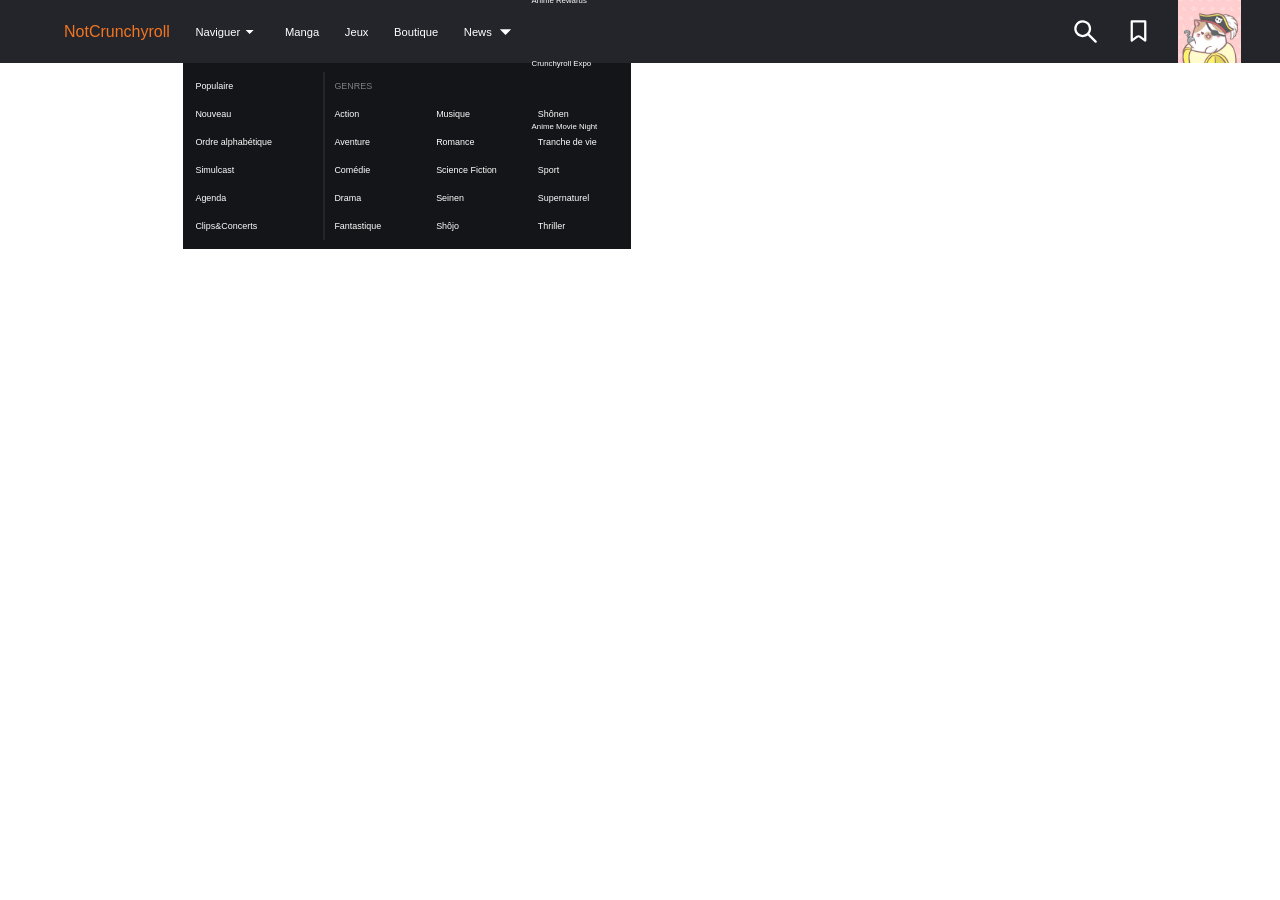
==== CloneCrunchyRoll/index.html @ af950f9e "CloneCrunchyroll I'm trying to make a clone of crunchyroll to apply to it what I'm learning in Begin" ====
<!DOCTYPE html>
<html lang="en">
<head>
    <meta charset="UTF-8">
    <meta name="viewport" content="width=device-width, initial-scale=1.0">
    <link rel="stylesheet" href="styles.css">
    <script src="script.js" defer></script>
    <title>NotCrunchyroll</title>
</head>
<body>
<nav>
    <ul id="menu">
      <a href="#">NotCrunchyroll</a>
        <li id="liNaviguer">
            <div id="naviguer" class="droplist">
            <span>Naviguer</span> 
            <svg class="header-svg-icon" xmlns="http://www.w3.org/2000/svg" viewBox="0 0 24 24" data-t="dropdown-svg" aria-labelledby="dropdown-svg" aria-hidden="true" role="img"><title id="dropdown-svg">Menu déroulant</title><path d="M7 10h10l-5 5z" fill="white"></path></svg>
            </div>
            <div id="naviguerMore">
            <ul>
            <li>Populaire</li>
            <li>Nouveau</li>
            <li>Ordre alphabétique</li>
            <li>Simulcast</li>
            <li>Agenda</li>
            <li>Clips&Concerts</li>
            </ul>
            <!--<table>
                <thead>
                  <tr>
                    <th colspan="3" id="title">Genres</th>
                  </tr>
                </thead>
                <tbody>
                    <tr>
                      <td>Action</td>
                      <td>Musique</td>
                      <td>Shônen</td>
                    </tr>
                  <tr>
                    <td>Aventure</td>
                    <td>Romance</td>
                    <td>Tranche de vie</td>
                  </tr>
                  <tr>
                    <td>Comédie</td>
                    <td>Science Fiction</td>
                    <td>Sport</td>
                  </tr>
                  <tr>
                    <td>Drama</td>
                    <td>Seinen</td>
                    <td>Supernaturel</td>
                  </tr>
                  <tr>
                    <td>Fantastique</td>
                    <td>Shôjo</td>
                    <td>Thriller</td>
                  </tr>
                </tbody>
              </table>-->
              <div id="wrapperPere">
                <div id="title">
                  <span>Genres</span>
                </div>
                <div id="wrapper">
                  <div class="cat">Action</div>
                  <div class="cat">Musique</div>
                  <div class="cat">Shônen</div>
                  <div class="cat">Aventure</div>
                  <div class="cat">Romance</div>
                  <div class="cat">Tranche de vie</div>
                  <div class="cat">Comédie</div>
                  <div class="cat">Science Fiction</div>
                  <div class="cat">Sport</div>
                  <div class="cat">Drama</div>
                  <div class="cat">Seinen</div>
                  <div class="cat">Supernaturel</div>
                  <div class="cat">Fantastique</div>
                  <div class="cat">Shôjo</div>
                  <div class="cat">Thriller</div>
                </div>
              </div>
            </div>
        </li>
        <li>Manga</li>
        <li>Jeux</li>
        <li>Boutique</li>
        <li>
            <div id="news" class="droplist">
                <span>News</span>
                <svg class="header-svg-icon" xmlns="http://www.w3.org/2000/svg" viewBox="0 0 24 24" data-t="dropdown-svg" aria-labelledby="dropdown-svg" aria-hidden="true" role="img"><title id="dropdown-svg">Menu déroulant</title><path d="M7 10h10l-5 5z" fill="white"></path></svg>
            </div>
            <ul id="newsMore">
                <li>Toutes les news</li>
                <li>Anime Rewards</li>
                <li>Crunchyroll Expo</li>
                <li>Anime Movie Night</li>
            </ul>
        </li>
    </ul>
    <ul id="more">
        <li>
            <svg xmlns="http://www.w3.org/2000/svg" viewBox="0 0 24 24" aria-labelledby="search-svg" aria-hidden="false" role="img"><title id="search-svg">Rechercher</title><path d="M15.474 14.035l6.235 6.26a1 1 0 1 1-1.418 1.41l-6.228-6.253a7.5 7.5 0 1 1 1.41-1.418zM9.5 15a5.5 5.5 0 1 0 0-11 5.5 5.5 0 0 0 0 11z" fill="white"></path></svg>
        </li>
        <li>
            <svg xmlns="http://www.w3.org/2000/svg" viewBox="0 0 24 24" aria-labelledby="watchlist-svg" aria-hidden="false" role="img"><title id="watchlist-svg">Watchlist</title><path d="M17 18.113l-3.256-2.326A2.989 2.989 0 0 0 12 15.228c-.629 0-1.232.194-1.744.559L7 18.113V4h10v14.113zM18 2H6a1 1 0 0 0-1 1v17.056c0 .209.065.412.187.581a.994.994 0 0 0 1.394.233l4.838-3.455a1 1 0 0 1 1.162 0l4.838 3.455A1 1 0 0 0 19 20.056V3a1 1 0 0 0-1-1z" fill="white"></path></svg>
        </li>
        <li id="user">
            <img src="img/pirate.png" alt="iconUser">
            <svg xmlns="http://www.w3.org/2000/svg" viewBox="0 0 24 24" aria-labelledby="dropdown-svg" aria-hidden="true" role="img"><title id="dropdown-svg">Menu déroulant</title><path d="M7 10h10l-5 5z" fill="white"></path></svg>
        </li>
    </ul>
</nav>
</body>
</html>
---- CloneCrunchyRoll/styles.css ----
*{
    margin: 0;
    padding: 0;
    list-style-type: none;
    text-decoration: none;
}
nav{
    display:flex;
    align-items: center;
    height: 7vh;
    padding:0 4vw 0 5vw;
    justify-content: space-between;
    background-color: #23252b;
    font-family: Lato,Helvetica Neue,helvetica,sans-serif;
}
nav svg{
    height: 3vh;
}
nav li{
    padding: 0 1vw;
    font-size: 0.7em;
    color: white;
    font-weight: 500;
    height: 7vh;
    align-items: center;
    display: flex;
}
nav li:hover{
    background-color: #141519;
}
nav a{
    color:#f47521;
    transition: color 0.4s ease;
    margin-right: 1vw;
}
nav a:hover{
    color:white;
    transition: color 0.4s ease;
}
#menu{
    display: flex;
    align-items: center;
}
#liNaviguer{
    display: block;
    width: 5vw;
    padding-top: 4vh;
}
#naviguer{
display: flex;
}
#naviguerMore{
    display: flex;
    margin-left: -1vw;
    margin-top: 2vh;
    padding: 1vh 0;
    background-color: #141519;
    width: 35vw;
}
#naviguerMore ul{
    background-color: #141519;
}
#naviguerMore li{
    width: 9vw;
    padding: 1vh 1vw;
    height: inherit;
    font-size: 0.8em;
}
#naviguerMore li:hover{
    background-color: #23252b;
}
#wrapperPere{
    background-color: #141519;
    width: 25vw;
    font-size: 0.8em;
    border-left: .125rem solid #23252b;
}
#wrapper{
    display: grid;
    grid-template-columns: repeat(3, 1fr);
    padding: 0;
}
#title{
    text-transform: uppercase;
    color: gray;
    grid: 1;
}
#wrapperPere .cat, #wrapperPere #title{
    padding: 1vh;
}
#wrapper div:hover{
    background-color: #23252b;
}
#news{
    display: flex;
    }
.droplist{
    align-items: center;
}
#more{
    display: flex;
}
#more img{
    height: 100%;
}
#user{
    display: flex;
    width: 3vw;
}
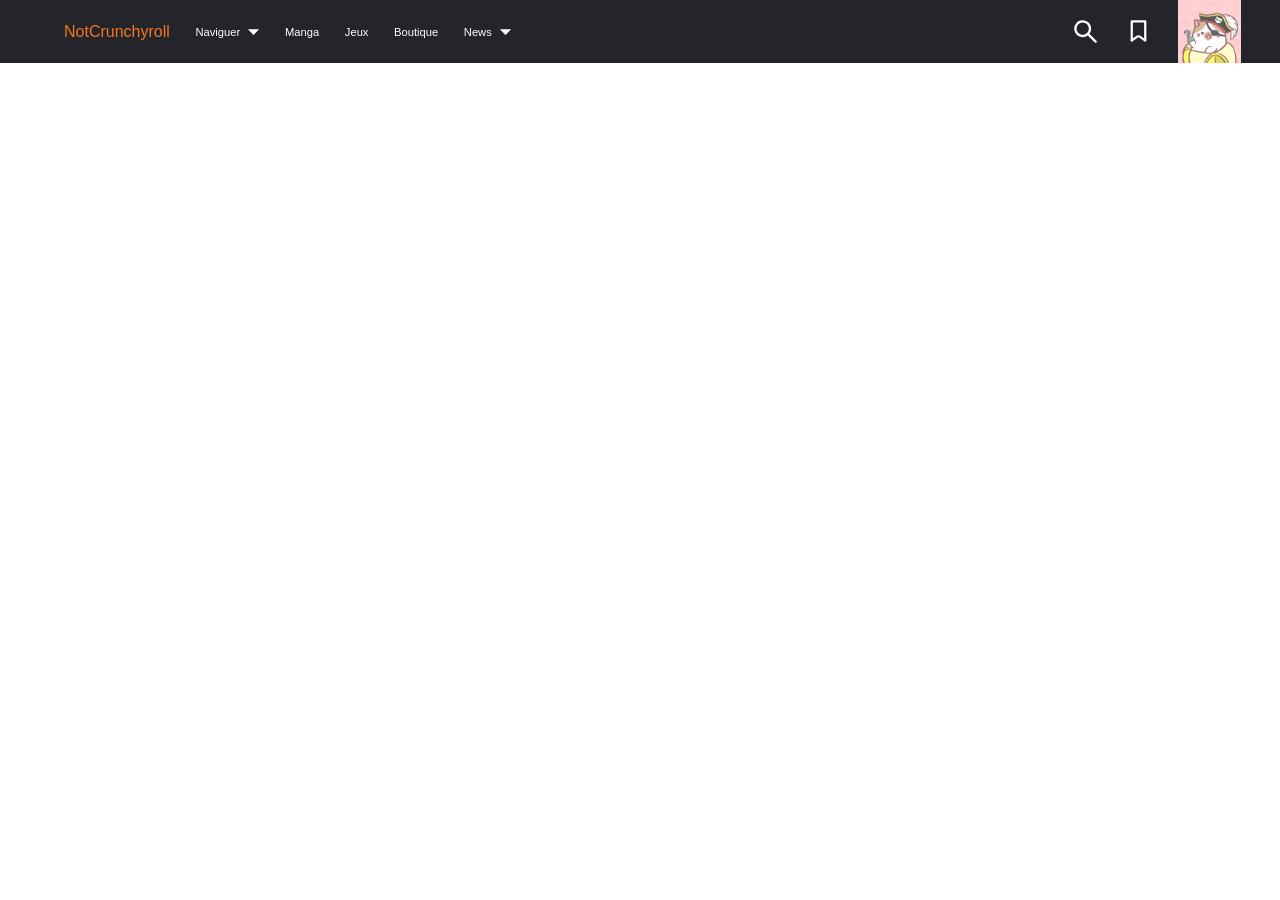
==== commit f2ea2f20: ""naviguer" tab I made the "naviguer" tab. I have to make "news" tab" ====
--- a/CloneCrunchyRoll/index.html
+++ b/CloneCrunchyRoll/index.html
@@ -1,116 +1,132 @@
 <!DOCTYPE html>
-<html lang="en">
-<head>
-    <meta charset="UTF-8">
-    <meta name="viewport" content="width=device-width, initial-scale=1.0">
-    <link rel="stylesheet" href="styles.css">
-    <script src="script.js" defer></script>
-    <title>NotCrunchyroll</title>
-</head>
-<body>
-<nav>
-    <ul id="menu">
-      <a href="#">NotCrunchyroll</a>
-        <li id="liNaviguer">
-            <div id="naviguer" class="droplist">
-            <span>Naviguer</span> 
-            <svg class="header-svg-icon" xmlns="http://www.w3.org/2000/svg" viewBox="0 0 24 24" data-t="dropdown-svg" aria-labelledby="dropdown-svg" aria-hidden="true" role="img"><title id="dropdown-svg">Menu déroulant</title><path d="M7 10h10l-5 5z" fill="white"></path></svg>
-            </div>
-            <div id="naviguerMore">
-            <ul>
-            <li>Populaire</li>
-            <li>Nouveau</li>
-            <li>Ordre alphabétique</li>
-            <li>Simulcast</li>
-            <li>Agenda</li>
-            <li>Clips&Concerts</li>
-            </ul>
-            <!--<table>
-                <thead>
-                  <tr>
-                    <th colspan="3" id="title">Genres</th>
-                  </tr>
-                </thead>
-                <tbody>
-                    <tr>
-                      <td>Action</td>
-                      <td>Musique</td>
-                      <td>Shônen</td>
-                    </tr>
-                  <tr>
-                    <td>Aventure</td>
-                    <td>Romance</td>
-                    <td>Tranche de vie</td>
-                  </tr>
-                  <tr>
-                    <td>Comédie</td>
-                    <td>Science Fiction</td>
-                    <td>Sport</td>
-                  </tr>
-                  <tr>
-                    <td>Drama</td>
-                    <td>Seinen</td>
-                    <td>Supernaturel</td>
-                  </tr>
-                  <tr>
-                    <td>Fantastique</td>
-                    <td>Shôjo</td>
-                    <td>Thriller</td>
-                  </tr>
-                </tbody>
-              </table>-->
-              <div id="wrapperPere">
-                <div id="title">
-                  <span>Genres</span>
-                </div>
-                <div id="wrapper">
-                  <div class="cat">Action</div>
-                  <div class="cat">Musique</div>
-                  <div class="cat">Shônen</div>
-                  <div class="cat">Aventure</div>
-                  <div class="cat">Romance</div>
-                  <div class="cat">Tranche de vie</div>
-                  <div class="cat">Comédie</div>
-                  <div class="cat">Science Fiction</div>
-                  <div class="cat">Sport</div>
-                  <div class="cat">Drama</div>
-                  <div class="cat">Seinen</div>
-                  <div class="cat">Supernaturel</div>
-                  <div class="cat">Fantastique</div>
-                  <div class="cat">Shôjo</div>
-                  <div class="cat">Thriller</div>
-                </div>
-              </div>
-            </div>
-        </li>
-        <li>Manga</li>
-        <li>Jeux</li>
-        <li>Boutique</li>
-        <li>
-            <div id="news" class="droplist">
-                <span>News</span>
-                <svg class="header-svg-icon" xmlns="http://www.w3.org/2000/svg" viewBox="0 0 24 24" data-t="dropdown-svg" aria-labelledby="dropdown-svg" aria-hidden="true" role="img"><title id="dropdown-svg">Menu déroulant</title><path d="M7 10h10l-5 5z" fill="white"></path></svg>
-            </div>
-            <ul id="newsMore">
-                <li>Toutes les news</li>
-                <li>Anime Rewards</li>
-                <li>Crunchyroll Expo</li>
-                <li>Anime Movie Night</li>
-            </ul>
-        </li>
-    </ul>
-    <ul id="more">
-        <li>
-            <svg xmlns="http://www.w3.org/2000/svg" viewBox="0 0 24 24" aria-labelledby="search-svg" aria-hidden="false" role="img"><title id="search-svg">Rechercher</title><path d="M15.474 14.035l6.235 6.26a1 1 0 1 1-1.418 1.41l-6.228-6.253a7.5 7.5 0 1 1 1.41-1.418zM9.5 15a5.5 5.5 0 1 0 0-11 5.5 5.5 0 0 0 0 11z" fill="white"></path></svg>
-        </li>
-        <li>
-            <svg xmlns="http://www.w3.org/2000/svg" viewBox="0 0 24 24" aria-labelledby="watchlist-svg" aria-hidden="false" role="img"><title id="watchlist-svg">Watchlist</title><path d="M17 18.113l-3.256-2.326A2.989 2.989 0 0 0 12 15.228c-.629 0-1.232.194-1.744.559L7 18.113V4h10v14.113zM18 2H6a1 1 0 0 0-1 1v17.056c0 .209.065.412.187.581a.994.994 0 0 0 1.394.233l4.838-3.455a1 1 0 0 1 1.162 0l4.838 3.455A1 1 0 0 0 19 20.056V3a1 1 0 0 0-1-1z" fill="white"></path></svg>
-        </li>
-        <li id="user">
-            <img src="img/pirate.png" alt="iconUser">
-            <svg xmlns="http://www.w3.org/2000/svg" viewBox="0 0 24 24" aria-labelledby="dropdown-svg" aria-hidden="true" role="img"><title id="dropdown-svg">Menu déroulant</title><path d="M7 10h10l-5 5z" fill="white"></path></svg>
-        </li>
-    </ul>
-</nav>
-</body>
-</html>+<html lang="fr">
+	<head>
+		<meta charset="UTF-8">
+		<meta name="viewport" content="width=device-width, initial-scale=1.0">
+		<link rel="stylesheet" href="styles.css">
+		<script src="script.js" defer></script>
+		<title>NotCrunchyroll</title>
+	</head>
+	<body>
+		<nav>
+			<ul id="menu">
+				<a href="#">NotCrunchyroll</a>
+				<li id="liNaviguer">
+          <div id="naviguerAlign">
+					<div id="naviguer" class="droplist">
+						<span>Naviguer</span>
+						<svg class="header-svg-icon" xmlns="http://www.w3.org/2000/svg" viewBox="0 0 24 24" data-t="dropdown-svg" aria-labelledby="dropdown-svg" aria-hidden="true" role="img">
+							<title id="dropdown-svg">Menu déroulant</title>
+							<path d="M7 10h10l-5 5z" fill="white"></path>
+						</svg>
+					</div>
+        </div>
+					<div id="naviguerMore">
+						<ul>
+							<li>Populaire</li>
+							<li>Nouveau</li>
+							<li>Ordre alphabétique</li>
+							<li>Simulcast</li>
+							<li>Agenda</li>
+							<li>Clips&Concerts</li>
+						</ul>
+						<div id="wrapperPere">
+							<div id="title">
+								<span>Genres</span>
+							</div>
+							<div id="wrapper">
+								<div class="cat">
+									Action
+								</div>
+								<div class="cat">
+									Musique
+								</div>
+								<div class="cat">
+									Shônen
+								</div>
+								<div class="cat">
+									Aventure
+								</div>
+								<div class="cat">
+									Romance
+								</div>
+								<div class="cat">
+									Tranche de vie
+								</div>
+								<div class="cat">
+									Comédie
+								</div>
+								<div class="cat">
+									Science Fiction
+								</div>
+								<div class="cat">
+									Sport
+								</div>
+								<div class="cat">
+									Drama
+								</div>
+								<div class="cat">
+									Seinen
+								</div>
+								<div class="cat">
+									Supernaturel
+								</div>
+								<div class="cat">
+									Fantastique
+								</div>
+								<div class="cat">
+									Shôjo
+								</div>
+								<div class="cat">
+									Thriller
+								</div>
+							</div>
+						</div>
+					</div>
+				</li>
+				<li>Manga</li>
+				<li>Jeux</li>
+				<li>Boutique</li>
+				<li>
+          <div id="newsAlign">
+					<div id="news" class="droplist">
+						<span>News</span>
+						<svg class="header-svg-icon" xmlns="http://www.w3.org/2000/svg" viewBox="0 0 24 24" data-t="dropdown-svg" aria-labelledby="dropdown-svg" aria-hidden="true" role="img">
+							<title id="dropdown-svg">Menu déroulant</title>
+							<path d="M7 10h10l-5 5z" fill="white"></path>
+						</svg>
+					</div>
+          <ul id="newsMore">
+						<li>Toutes les news</li>
+						<li>Anime Rewards</li>
+						<li>Crunchyroll Expo</li>
+						<li>Anime Movie Night</li>
+					</ul>
+        </div>
+      </li>
+      </ul>
+			<ul id="more">
+				<li>
+					<svg xmlns="http://www.w3.org/2000/svg" viewBox="0 0 24 24" aria-labelledby="search-svg" aria-hidden="false" role="img">
+						<title id="search-svg">Rechercher</title>
+						<path d="M15.474 14.035l6.235 6.26a1 1 0 1 1-1.418 1.41l-6.228-6.253a7.5 7.5 0 1 1 1.41-1.418zM9.5 15a5.5 5.5 0 1 0 0-11 5.5 5.5 0 0 0 0 11z" fill="white"></path>
+					</svg>
+				</li>
+				<li>
+					<svg xmlns="http://www.w3.org/2000/svg" viewBox="0 0 24 24" aria-labelledby="watchlist-svg" aria-hidden="false" role="img">
+						<title id="watchlist-svg">Watchlist</title>
+						<path d="M17 18.113l-3.256-2.326A2.989 2.989 0 0 0 12 15.228c-.629 0-1.232.194-1.744.559L7 18.113V4h10v14.113zM18 2H6a1 1 0 0 0-1 1v17.056c0 .209.065.412.187.581a.994.994 0 0 0 1.394.233l4.838-3.455a1 1 0 0 1 1.162 0l4.838 3.455A1 1 0 0 0 19 20.056V3a1 1 0 0 0-1-1z" fill="white"></path>
+					</svg>
+				</li>
+				<li id="user">
+					<img src="img/pirate.png" alt="iconUser">
+					<svg xmlns="http://www.w3.org/2000/svg" viewBox="0 0 24 24" aria-labelledby="dropdown-svg" aria-hidden="true" role="img">
+						<title id="dropdown-svg">Menu déroulant</title>
+						<path d="M7 10h10l-5 5z" fill="white"></path>
+					</svg>
+				</li>
+			</ul>
+		</nav>
+	</body>
+</html>
+
--- a/CloneCrunchyRoll/styles.css
+++ b/CloneCrunchyRoll/styles.css
@@ -24,6 +24,9 @@
     height: 7vh;
     align-items: center;
     display: flex;
+
+    cursor: pointer;
+    user-select: none;
 }
 nav li:hover{
     background-color: #141519;
@@ -41,24 +44,30 @@
     display: flex;
     align-items: center;
 }
+.active{
+    background-color: #141519;
+}
 #liNaviguer{
-    display: block;
+    display:block;
     width: 5vw;
-    padding-top: 4vh;
+}
+#naviguerAlign{
+    display: flex;
+    align-items: center;
+    height: 100%;
 }
 #naviguer{
 display: flex;
 }
-#naviguerMore{
-    display: flex;
+.naviguerVisible{
+    display: flex !important;
+}
+#naviguerMore, #newsMore{
+    display: none;
     margin-left: -1vw;
-    margin-top: 2vh;
     padding: 1vh 0;
     background-color: #141519;
     width: 35vw;
-}
-#naviguerMore ul{
-    background-color: #141519;
 }
 #naviguerMore li{
     width: 9vw;
@@ -94,6 +103,9 @@
 #news{
     display: flex;
     }
+.newsVisible{
+    display: block !important;
+}
 .droplist{
     align-items: center;
 }
